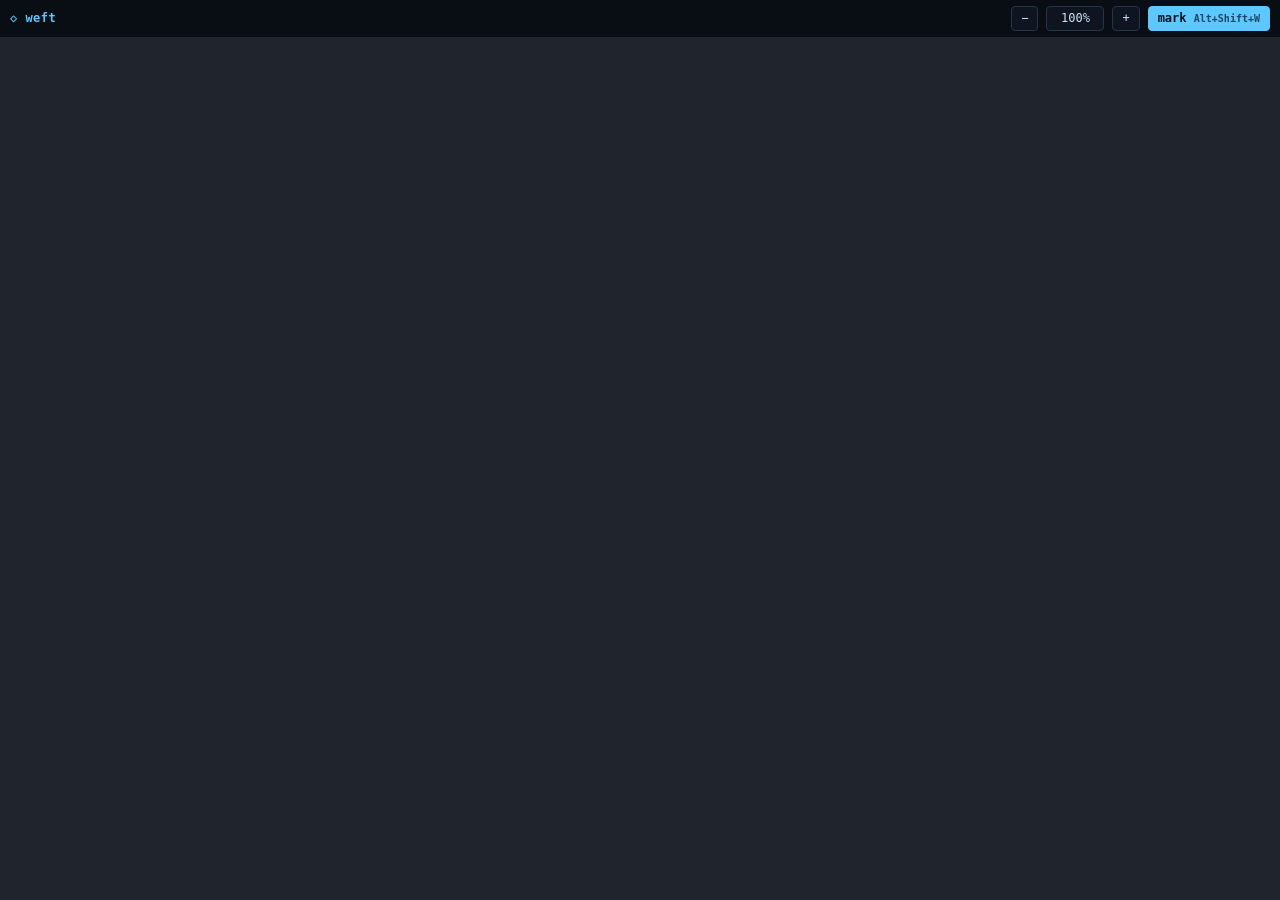
==== extension/viewer.html @ 865fc12d "A PDF is marked in weft's own viewer, and a local file finds its board by its folder The browser's P" ====
<!doctype html>
<html lang="en">
<head>
<meta charset="utf-8">
<meta name="viewport" content="width=device-width, initial-scale=1">
<title>PDF · weft</title>
<style>
  :root { --bg: #20252d; --bar: #090d14; --line: #1c2735; --fg: #cfe3f5; --dim: #7f93ab; --accent: #5cc8ff; }
  * { box-sizing: border-box; }
  html { background: var(--bg); }
  body { margin: 0; min-height: 100vh; background: var(--bg); color: var(--fg);
    font: 12px/1.45 ui-monospace, "JetBrains Mono", "SF Mono", Menlo, Consolas, monospace; }
  #bar { position: fixed; top: 0; left: 0; right: 0; height: 38px; z-index: 10; display: flex; align-items: center; gap: 8px;
    padding: 0 10px; background: #090d14f2; border-bottom: 1px solid var(--line); backdrop-filter: blur(6px); }
  #bar .logo { color: var(--accent); font-weight: 700; letter-spacing: .04em; flex: none; }
  #name { min-width: 0; overflow: hidden; text-overflow: ellipsis; white-space: nowrap; color: #e8f4ff; }
  #at { color: var(--dim); flex: none; }
  #bar .sp { flex: 1; }
  button { font: inherit; color: var(--fg); background: #0e1520; border: 1px solid #263547; border-radius: 4px;
    padding: 3px 9px; cursor: pointer; flex: none; }
  button:hover { border-color: var(--accent); }
  #zoom { min-width: 58px; }
  #mark { background: var(--accent); color: #04121c; border-color: var(--accent); font-weight: 700; }
  kbd { font: inherit; opacity: .7; font-size: 10px; }
  #pages { padding: 52px 12px 40px; display: flex; flex-direction: column; align-items: center; gap: 14px; }
  .pg { position: relative; flex: none; background: #fff; box-shadow: 0 2px 12px rgba(0,0,0,.45);
    --scale-round-x: 1px; --scale-round-y: 1px; --total-scale-factor: var(--scale-factor); }
  .pg canvas { position: absolute; inset: 0; width: 100%; height: 100%; display: block; }
  .para, .ln { position: absolute; pointer-events: none; }
  #msg { position: fixed; top: 38%; left: 50%; transform: translate(-50%, -50%); width: min(560px, calc(100vw - 32px));
    padding: 16px 18px; background: var(--bar); border: 1px solid #2b3a4f; border-radius: 8px; color: #9fb3c8; text-align: center; }
  #msg.err { color: #ffb86b; }
  #msg code { color: #e8f4ff; background: #05080d; padding: 0 4px; border-radius: 3px; }
  #msg button { margin-top: 12px; }

  /* PDF.js's text layer (from its pdf_viewer.css): the text, invisible, over the drawn page */
  .textLayer { color-scheme: only light; position: absolute; text-align: initial; inset: 0; overflow: clip; opacity: 1; line-height: 1;
    letter-spacing: normal; word-spacing: normal; text-size-adjust: none; forced-color-adjust: none; transform-origin: 0 0;
    caret-color: CanvasText; z-index: 0;
    --min-font-size: 1; --text-scale-factor: calc(var(--total-scale-factor) * var(--min-font-size)); --min-font-size-inv: calc(1 / var(--min-font-size)); }
  .textLayer :is(span, br) { color: transparent; position: absolute; white-space: pre; cursor: text; transform-origin: 0% 0%; user-select: text; }
  .textLayer > :not(.markedContent), .textLayer .markedContent span:not(.markedContent) { z-index: 1; --font-height: 0;
    font-size: calc(var(--text-scale-factor) * var(--font-height)); --scale-x: 1; --rotate: 0deg;
    transform: rotate(var(--rotate)) scaleX(var(--scale-x)) scale(var(--min-font-size-inv)); }
  .textLayer .markedContent { display: contents; }
  .textLayer span[role="img"] { user-select: none; cursor: default; }
  .textLayer ::selection { background: color-mix(in srgb, AccentColor, transparent 50%); color: transparent; }
  .textLayer br::selection { background: transparent; }
  .textLayer .endOfContent { display: block; position: absolute; inset: 100% 0 0; z-index: 0; cursor: default; user-select: none; }
</style>
</head>
<body>
<header id="bar">
  <span class="logo">◇ weft</span>
  <span id="name"></span>
  <span id="at"></span>
  <span class="sp"></span>
  <button id="out" title="zoom out (ctrl −)">−</button>
  <button id="zoom" title="fit width (ctrl 0)">100%</button>
  <button id="in" title="zoom in (ctrl +)">+</button>
  <button id="mark" title="mark a line, paragraph or area for weft">mark <kbd>Alt+Shift+W</kbd></button>
</header>
<main id="pages"></main>
<div id="msg" hidden></div>
<script type="module" src="viewer.js"></script>
</body>
</html>
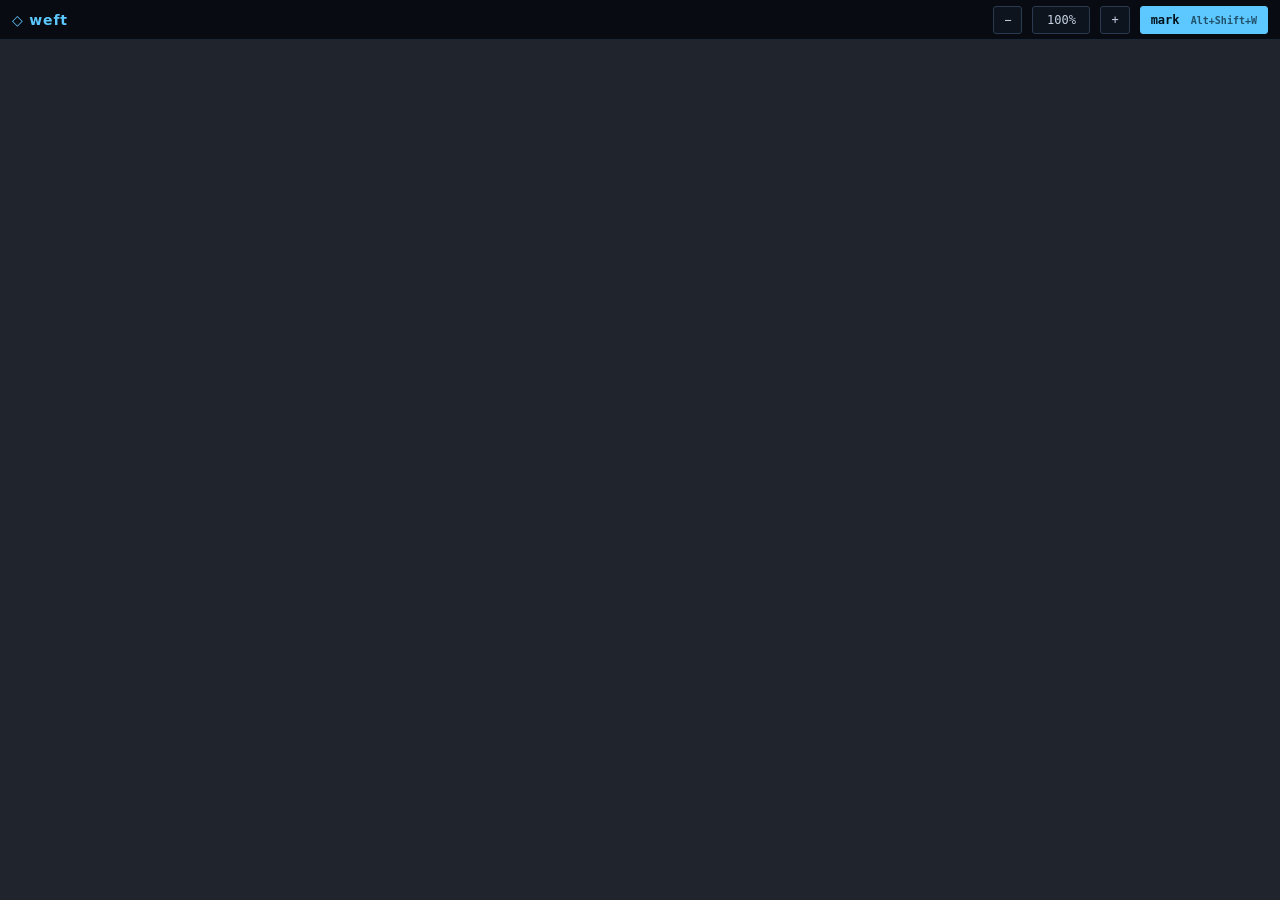
==== commit 4d727cdf: "A Markdown file is marked by selecting its text, and the note box is redrawn The person wanted to an" ====
--- a/extension/viewer.html
+++ b/extension/viewer.html
@@ -4,34 +4,15 @@
 <meta charset="utf-8">
 <meta name="viewport" content="width=device-width, initial-scale=1">
 <title>PDF · weft</title>
+<link rel="stylesheet" href="viewer.css">
 <style>
-  :root { --bg: #20252d; --bar: #090d14; --line: #1c2735; --fg: #cfe3f5; --dim: #7f93ab; --accent: #5cc8ff; }
-  * { box-sizing: border-box; }
-  html { background: var(--bg); }
-  body { margin: 0; min-height: 100vh; background: var(--bg); color: var(--fg);
-    font: 12px/1.45 ui-monospace, "JetBrains Mono", "SF Mono", Menlo, Consolas, monospace; }
-  #bar { position: fixed; top: 0; left: 0; right: 0; height: 38px; z-index: 10; display: flex; align-items: center; gap: 8px;
-    padding: 0 10px; background: #090d14f2; border-bottom: 1px solid var(--line); backdrop-filter: blur(6px); }
-  #bar .logo { color: var(--accent); font-weight: 700; letter-spacing: .04em; flex: none; }
-  #name { min-width: 0; overflow: hidden; text-overflow: ellipsis; white-space: nowrap; color: #e8f4ff; }
-  #at { color: var(--dim); flex: none; }
-  #bar .sp { flex: 1; }
-  button { font: inherit; color: var(--fg); background: #0e1520; border: 1px solid #263547; border-radius: 4px;
-    padding: 3px 9px; cursor: pointer; flex: none; }
-  button:hover { border-color: var(--accent); }
+  :root { --page: #20252d; }
   #zoom { min-width: 58px; }
-  #mark { background: var(--accent); color: #04121c; border-color: var(--accent); font-weight: 700; }
-  kbd { font: inherit; opacity: .7; font-size: 10px; }
-  #pages { padding: 52px 12px 40px; display: flex; flex-direction: column; align-items: center; gap: 14px; }
+  #pages { padding: 54px 12px 40px; display: flex; flex-direction: column; align-items: center; gap: 14px; }
   .pg { position: relative; flex: none; background: #fff; box-shadow: 0 2px 12px rgba(0,0,0,.45);
     --scale-round-x: 1px; --scale-round-y: 1px; --total-scale-factor: var(--scale-factor); }
   .pg canvas { position: absolute; inset: 0; width: 100%; height: 100%; display: block; }
   .para, .ln { position: absolute; pointer-events: none; }
-  #msg { position: fixed; top: 38%; left: 50%; transform: translate(-50%, -50%); width: min(560px, calc(100vw - 32px));
-    padding: 16px 18px; background: var(--bar); border: 1px solid #2b3a4f; border-radius: 8px; color: #9fb3c8; text-align: center; }
-  #msg.err { color: #ffb86b; }
-  #msg code { color: #e8f4ff; background: #05080d; padding: 0 4px; border-radius: 3px; }
-  #msg button { margin-top: 12px; }
 
   /* PDF.js's text layer (from its pdf_viewer.css): the text, invisible, over the drawn page */
   .textLayer { color-scheme: only light; position: absolute; text-align: initial; inset: 0; overflow: clip; opacity: 1; line-height: 1;
@@ -55,6 +36,7 @@
   <span id="name"></span>
   <span id="at"></span>
   <span class="sp"></span>
+  <span id="tip"></span>
   <button id="out" title="zoom out (ctrl −)">−</button>
   <button id="zoom" title="fit width (ctrl 0)">100%</button>
   <button id="in" title="zoom in (ctrl +)">+</button>
--- a/extension/viewer.css
+++ b/extension/viewer.css
@@ -0,0 +1,51 @@
+/* What weft's viewers (viewer.html for PDFs, md.html for Markdown) share: weft's look, the bar on
+   top, the message in the middle. The fonts are weft's own (`weft extension` writes them out). */
+@font-face { font-family: weft-mono; src: url(fonts/jbmono.woff2) format("woff2"); font-weight: 100 800; font-display: swap; }
+@font-face { font-family: weft-display; src: url(fonts/chakra-600.woff2) format("woff2"); font-weight: 600; font-display: swap; }
+:root {
+  color-scheme: dark;
+  --mono: weft-mono, "JetBrains Mono", ui-monospace, "SF Mono", Menlo, Consolas, monospace;
+  --display: weft-display, "Chakra Petch", ui-sans-serif, system-ui, sans-serif;
+  --void: #04060a; --bg: #070a10; --s1: #0a0e15; --s2: #0e141d; --s3: #151d29;
+  --l1: #1b2634; --l2: #2a3a50; --l3: #3d5370;
+  --i0: #eaf2ff; --i1: #c6d2e4; --i2: #8496b0; --i3: #566782;
+  --cy: #5cc8ff; --am: #ffb454; --rd: #ff5c7a;
+}
+* { box-sizing: border-box; }
+html { background: var(--page, var(--bg)); }
+body { margin: 0; min-height: 100vh; background: var(--page, var(--bg)); color: var(--i1); font: 12px/1.5 var(--mono); }
+* { scrollbar-width: thin; scrollbar-color: var(--l2) transparent; }
+:focus-visible { outline: 1px solid var(--cy); outline-offset: 2px; }
+
+#bar { position: fixed; top: 0; left: 0; right: 0; height: 40px; z-index: 10; display: flex; align-items: center; gap: 10px;
+  padding: 0 12px; background: #070a10f0; border-bottom: 1px solid var(--l1); }
+#bar .logo { font: 600 14px/1 var(--display); color: var(--cy); letter-spacing: .06em; flex: none; }
+#name { min-width: 0; overflow: hidden; text-overflow: ellipsis; white-space: nowrap; color: var(--i0); }
+#at { color: var(--i3); flex: none; white-space: nowrap; }
+#tip { color: var(--i3); min-width: 0; overflow: hidden; text-overflow: ellipsis; white-space: nowrap; }
+#tip b { color: var(--i2); font-weight: 500; }
+#bar .sp { flex: 1; }
+button { font: inherit; color: var(--i1); background: var(--s2); border: 1px solid var(--l2); border-radius: 3px;
+  padding: 4px 10px; cursor: pointer; flex: none; }
+button:hover { border-color: var(--cy); color: var(--i0); }
+.seg { display: flex; flex: none; }
+.seg button { border-radius: 0; }
+.seg button + button { border-left: 0; }
+.seg button:first-child { border-radius: 3px 0 0 3px; }
+.seg button:last-child { border-radius: 0 3px 3px 0; }
+.seg button.on { background: #12324a; border-color: #2f95c9; color: var(--i0); }
+.seg button.on + button { border-left: 0; }
+#mark { background: var(--cy); color: #04121c; border-color: var(--cy); font-weight: 700; }
+#mark:hover { background: #8fdbff; color: #04121c; }
+kbd { font: inherit; font-size: 10px; opacity: .65; margin-left: 4px; }
+@media (max-width: 720px) { #tip, #at, kbd { display: none; } }
+
+#msg { position: fixed; top: 38%; left: 50%; transform: translate(-50%, -50%); width: min(560px, calc(100vw - 32px)); z-index: 5;
+  padding: 16px 18px; background: var(--s1); border: 1px solid var(--l2); border-radius: 4px; color: var(--i2); text-align: center; }
+#msg.err { color: var(--am); }
+#msg code { color: var(--i0); background: var(--void); padding: 0 4px; border-radius: 3px; }
+#msg button { margin-top: 12px; }
+
+/* what is marked, drawn by the browser itself (mark.js keeps the ranges) */
+::highlight(weft-mark) { background-color: rgba(92, 200, 255, .30); }
+::highlight(weft-mark-on) { background-color: rgba(92, 200, 255, .62); }
